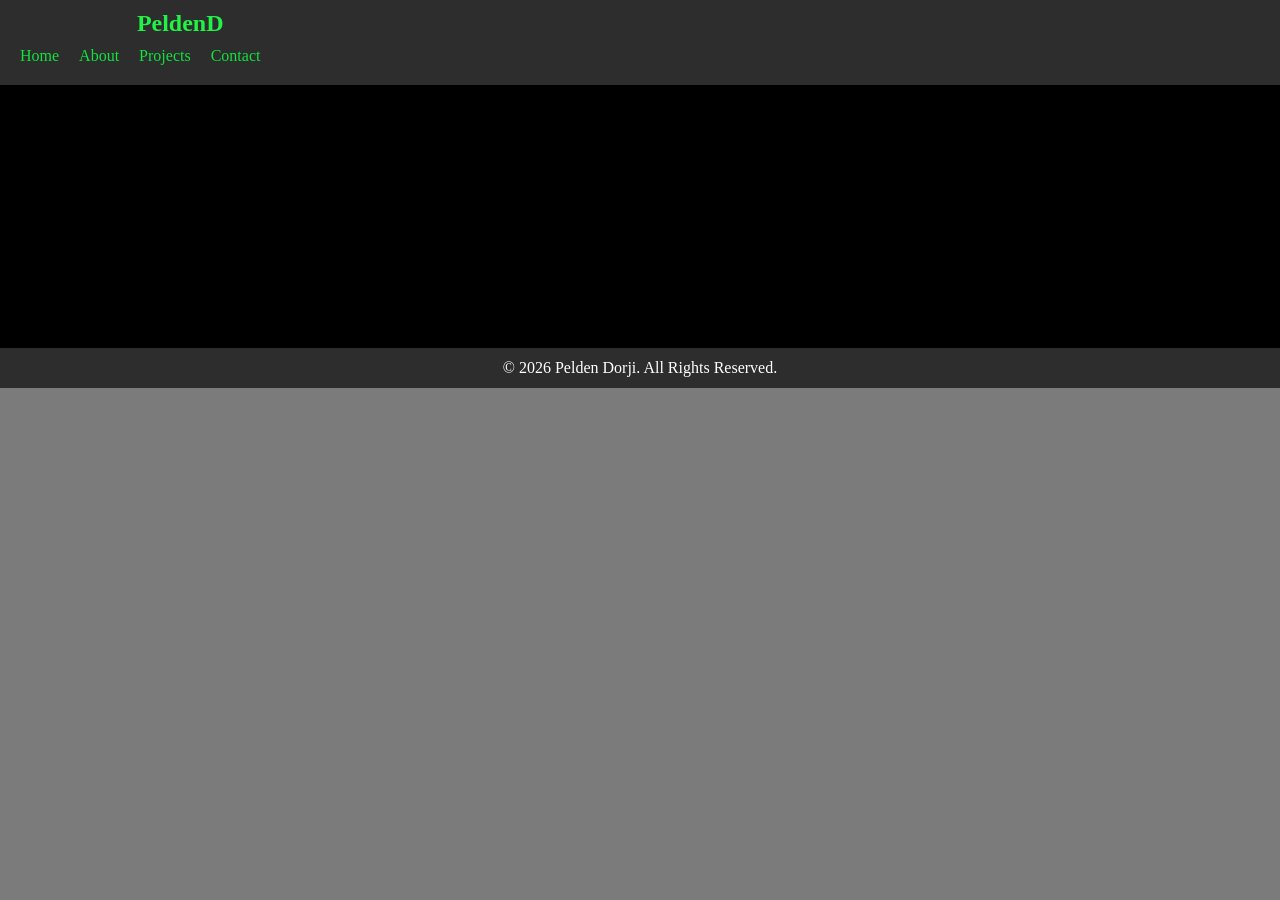
==== about.html @ 51febf12 "my first commit" ====
<!DOCTYPE html>
<html lang="en">
<head>
    <meta charset="UTF-8">
    <meta name="viewport" content="width=device-width, initial-scale=1.0">
    <title>About Me</title>
    <link rel="stylesheet" href="style.css">
</head>
<body>
    <header>
        <nav>
            <h2 class="logo">PeldenD</h2>
            <ul>
                <li><a href="index.html">Home</a></li>
                <li><a href="about.html">About</a></li>
                <li><a href="project.html">Projects</a></li>
                <li><a href="contact.html">Contact</a></li>
            </ul>
        </nav>
    </header>

    <section class="about">
        <h1>About Me</h1>
        <p>Hello! I'm Pelden Dorji, a passionate front-end developer. I enjoy building creative, responsive websites and exploring new web technologies. I focus on clean code, modern design, and smooth user experiences. I have experience with HTML, CSS, JavaScript, and frameworks like React.</p>
    </section>

    <footer>
        &copy; 2026 Pelden Dorji. All Rights Reserved.
    </footer>
</body>
</html>
---- style.css ----
*{
    padding: 0;
    margin: 0;
    box-sizing: border-box;
}
body {
   text-align: center;
    height: 100vh;
    background:#7b7b7b; 
   margin: 0;
}
header {
  background:#2D2D2D;
  display: flex;
  justify-content: space-between;
  padding: 10px;
  color: #71e62d;
} 
header h2 {
    margin-left: 40px;
    color: #22f145;
}
ul {
  display: flex;
  justify-content: space-around;
  margin-right: 40px;
}

ul a{
    text-decoration: none;
    color: #10e33e;
}

li {
  padding: 10px;
  list-style-type: none;
}
hr{
    color:white;
    height: 25px;
    border: none;
}
.parentCon {
    display: flex;
    justify-content: center;
    align-items: center;
    height: 100vh;
    padding: 80px 20px; 
    gap: 60px;
    background:black;
    line-height:30px;
}
.text {
    width: 50%;
    line-height: 40px;
    text-align: center; 
}
.text h2 {
    font-size: 50px;
    margin-bottom: 20px;
  color:white;

}
.text p{
    font-size: 30px;
    color:white;

}
.imgContainer  {
    width:40%;
}
.imgContainer img{
    width: 250px;
} 
/* ABOUT SECTION */
.about{
    background-color: black;
    padding: 100px 20px;
    margin: 0;
}
.about-grid-container {
    display: grid;
    grid-template-columns: 1fr 250px 1fr; /* Two side columns and a middle column for the image */
    grid-template-rows: auto auto;
    gap: 30px;
    align-items: center;
    max-width: 1000px;
    margin: 0 auto;
}

/* Center Profile Image */
section{
    padding-top: 100px;
    padding-bottom: 100px;
    overflow: hidden;
}
.about-profile {
    grid-column: 2;
    grid-row: 1 / span 2; /* Spans both rows to stay centered */
    display: flex;
    justify-content: center;
}

.about-profile img {
    width: 250px;
    height: 250px;
    border-radius: 50%; /* Circle shape */
    border: 5px solid #2aaa3c;
    object-fit: cover;
    box-shadow: 0 0 20px rgba(42, 170, 60, 0.5);
}

/* Info Cards Styling (Matching your theme) */
.info-card {
    background: linear-gradient(135deg, #daf1d4 0%, #98e59b 100%);
    padding: 20px;
    border-radius: 15px;
    color: black;
    text-align: center;
    border: 1px solid rgba(255, 255, 255, 0.3);
    box-shadow: 0 4px 15px rgba(0,0,0,0.2);
}

.info-card h3 {
    margin-bottom: 10px;
    color: #054618;
}

/* Positioning cards according to your wireframe */
.card-1 { grid-column: 1; grid-row: 1; }
.card-2 { grid-column: 3; grid-row: 1; }
.card-3 { grid-column: 1; grid-row: 2; }
.card-4 { grid-column: 3; grid-row: 2; }

/* Skills */
.skills{
    margin-top: 25px;
    background-color:black;
}
.skills span{
    display: inline-block;
    background-color:black;
    padding: 8px 18px;
    margin: 5px;
    border-radius: 20px;
    font-size: 14px;
}

/* project */
#projects {
    background-color: black; 
    padding: 100px 0;   
    color: white;   
}
#filterList{
    list-style-type: none;
    padding: 0;
    margin-bottom: 30px;
}
#filterList li {
   display: inline-block;
   padding: 10px;
   margin: 5px;
   border-radius: 30px;
   cursor: pointer;
   color: #ffffff;
   font-weight: bold;
   transition: 0.3s;
   background: #2aaa3c;
 }

#filterList li:nth-child(1){
    background: #4275ba;
}

#filterList li:nth-child(2){
    background: #00c07f;
}
#filterList li:nth-child(3){

    background: #cd5554;

}

#filterList li:hover {
    transform: scale(1.05);
}

#card-gallery-wrapper{
    list-style: none;
    padding: 0;
    display: grid;
    grid-template-columns: repeat(auto-fit, minmax(220px, 1fr));
    width: 90%;
    margin: auto;
    gap:20px;  
}

#card-gallery-wrapper li {
   background:white;
   border-radius: 10px;
   overflow: hidden;
   box-shadow: 0 4px 12px rgba(73, 223, 93, 0.1);
   transition: 0.3s;
 }

#card-gallery-wrapper li:hover{
    transform: scale(1.03);

}

#card-gallery-wrapper h4 {
   padding: 20px;
   margin: 0;
   color: #333
 }

#card-gallery-wrapper img {
   width: 100%;
   height: 150px;
   object-fit: cover; 

 }
.hidden {

    display: none;
}

.skills-card {
    background-color:black;
    color: white;
    padding: 50px;
    border-radius: 80px;
    width: 90%;
    margin: 50px auto;
    font-family: sans-serif;
    border: 1px solid #2aaa3c;
}
.skills-title {
    text-align: center;
    margin-bottom: 40px;
    font-size: 30px;
    color: #71e62d;
}

.skills-grid {
    display: grid;
    grid-template-columns: 1fr 1fr;
    gap: 30px;
}

.skill-header {
    display: flex;
    justify-content: space-between;
    margin-bottom: 10px;
    font-weight: bold;
    font-size: 14px;
}

skills span{
    background: #92A9E1;       
    color: #2D2D2D;
}

.progress-bar {
    width: 100%;
    background-color: rgba(232, 216, 183, 0.2);
    height: 12px;
    border-radius: 10px;
}

.fill {
    background-color:#5acd66;
    height: 100%;
    border-radius: 10px;
}

/* contact */
.contact-section {
    padding: 80px 20px;
    display: flex;
    justify-content: center;
    background-color: black;
}
.contact-card {
    background: linear-gradient(135deg, #daf1d4 0%, #98e59b 20%, #5acd66 40%, #2aaa3c 60%, #0c7c21 80%, #054618 100%);
    color:black;            
    backdrop-filter: blur(10px);
    border: 1px solid rgba(255, 255, 255, 0.2);
    padding: 40px;
    border-radius: 30px;
    text-align: center;
    width: 100%;
    max-width: 500px;
}
.contact-card h2 {
    color:black;
    margin-bottom: 30px;
    font-size: 24px;
}

.icon-group {
    display: flex;
    justify-content: center;
    gap: 30px;
}
.icon-group a {
    color:black;
    font-size: 30px;
    text-decoration: none;
    transition: 0.3s;
}
/* Simple hover for all icons */
.icon-group a:hover {
    color: #ffffff;
    transform: scale(1.2);
}
footer{
    background:#2D2D2D;
    height: 40px;
    display: flex;
    align-items: center;
    justify-content: center;
    color: #ffffff;
}
/* --- Media Query for Phones (600px and below) --- */
@media screen and (max-width: 600px) {
    
    /* 1. Header & Navigation */
    header {
        flex-direction: column;
        align-items: center;
        gap: 15px;
        padding: 20px 10px;
    }
    header h2 {
        margin-left: 0;
    }
    ul {
        margin-right: 0;
        font-size: 14px;
        gap: 5px;
    }

    /* 2. Hero Section */
    .parentCon {
        flex-direction: column-reverse; /* Puts image above text on mobile */
        height: auto;
        padding: 60px 20px;
        gap: 30px;
    }
    .text {
        width: 100%;
    }
    .text h2 {
        font-size: 32px;
    }
    .text p {
        font-size: 20px;
    }
    .imgContainer {
        width: 100%;
    }
    .imgContainer img {
        width: 200px;
    }

    /* 3. About Section Grid */
    .about-grid-container {
        grid-template-columns: 1fr; /* Stack everything in one column */
        grid-template-rows: auto;
        padding: 20px;
        gap: 20px;
    }
    .about-profile {
        grid-column: 1;
        grid-row: 1; /* Profile image stays at the top */
    }
    .about-profile img {
        width: 180px;
        height: 180px;
    }
    /* Move all cards into the same column */
    .card-1, .card-2, .card-3, .card-4 {
        grid-column: 1;
        grid-row: auto;
    }

    /* 4. Skills Section */
    .skills-grid {
        grid-template-columns: 1fr; /* Stack skill bars */
    }
    .skills-card {
        width: 95%;
        padding: 30px 20px;
        border-radius: 30px;
    }

    /* 5. Projects Section */
    #filterList li {
        font-size: 12px;
        padding: 8px 12px;
    }
    #card-gallery-wrapper {
        grid-template-columns: 1fr; /* Single column for project cards */
        width: 100%;
        padding: 0 20px;
    }

    /* 6. Contact Section */
    .contact-card {
        padding: 30px 15px;
        margin: 0 10px;
    }
    .icon-group {
        gap: 20px;
    }
}
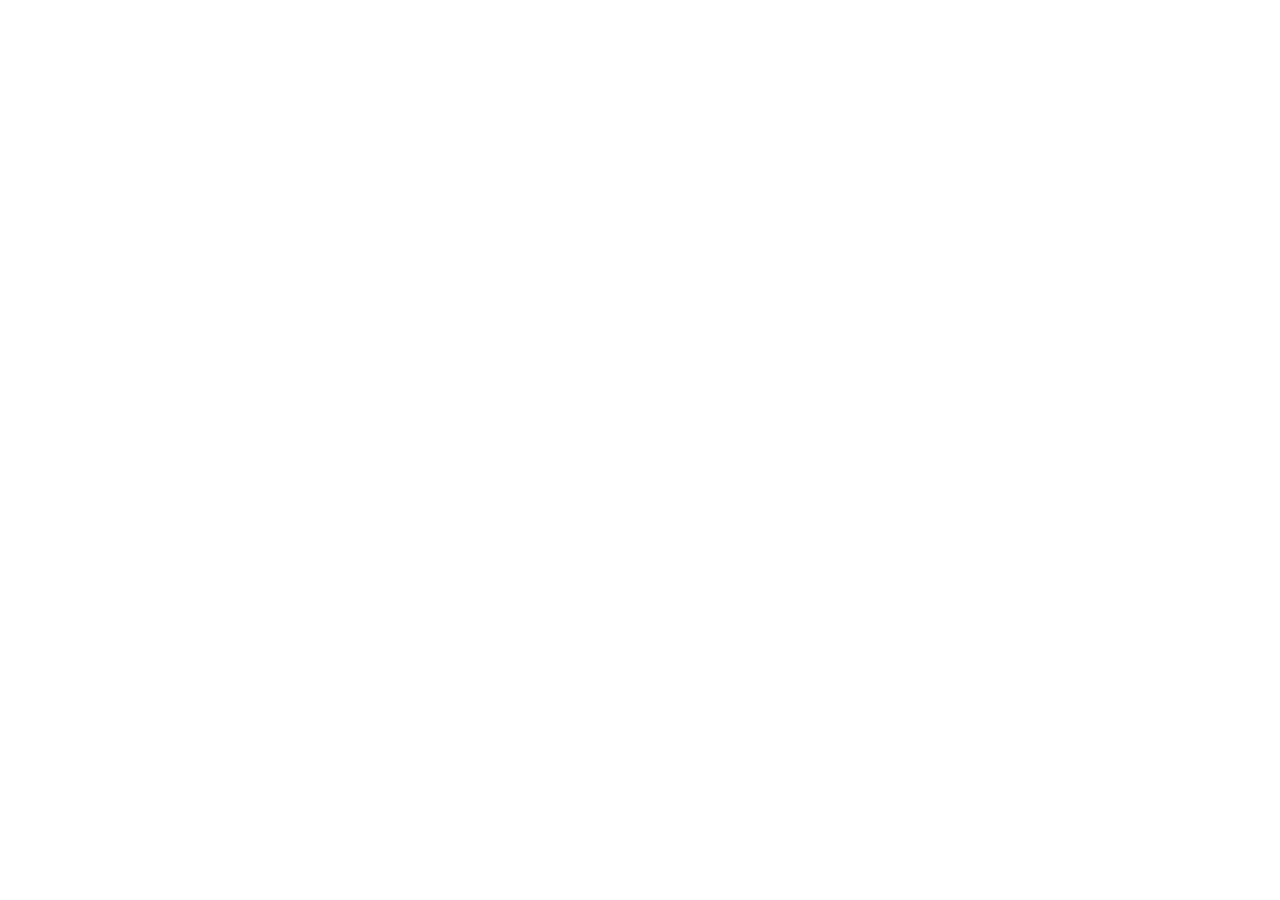
==== commit fc932bf9: "commented about htmls" ====
--- a/about.html
+++ b/about.html
@@ -1,10 +1,10 @@
-<!DOCTYPE html>
+<!-- <!DOCTYPE html>
 <html lang="en">
 <head>
     <meta charset="UTF-8">
     <meta name="viewport" content="width=device-width, initial-scale=1.0">
     <title>About Me</title>
-    <link rel="stylesheet" href="style.css">
+    <link rel="stylesheet" href="CSS/style.css">
 </head>
 <body>
     <header>
@@ -28,4 +28,4 @@
         &copy; 2026 Pelden Dorji. All Rights Reserved.
     </footer>
 </body>
-</html>+</html> -->
--- a/CSS/style.css
+++ b/CSS/style.css
@@ -0,0 +1,418 @@
+*{
+    padding: 0;
+    margin: 0;
+    box-sizing: border-box;
+}
+body {
+   text-align: center;
+    height: 100vh;
+    background:#7b7b7b; 
+   margin: 0;
+}
+header {
+  background:#2D2D2D;
+  display: flex;
+  justify-content: space-between;
+  padding: 10px;
+  color: #71e62d;
+} 
+header h2 {
+    margin-left: 40px;
+    color: #22f145;
+}
+ul {
+  display: flex;
+  justify-content: space-around;
+  margin-right: 40px;
+}
+
+ul a{
+    text-decoration: none;
+    color: #10e33e;
+}
+
+li {
+  padding: 10px;
+  list-style-type: none;
+}
+hr{
+    color:white;
+    height: 25px;
+    border: none;
+}
+.parentCon {
+    display: flex;
+    justify-content: center;
+    align-items: center;
+    height: 100vh;
+    padding: 80px 20px; 
+    gap: 60px;
+    background:black;
+    line-height:30px;
+}
+.text {
+    width: 50%;
+    line-height: 40px;
+    text-align: center; 
+}
+.text h2 {
+    font-size: 50px;
+    margin-bottom: 20px;
+  color:white;
+
+}
+.text p{
+    font-size: 30px;
+    color:white;
+
+}
+.imgContainer  {
+    width:40%;
+}
+.imgContainer img{
+    width: 250px;
+} 
+/* ABOUT SECTION */
+.about{
+    background-color: black;
+    padding: 100px 20px;
+    margin: 0;
+}
+.about-grid-container {
+    display: grid;
+    grid-template-columns: 1fr 250px 1fr; /* Two side columns and a middle column for the image */
+    grid-template-rows: auto auto;
+    gap: 30px;
+    align-items: center;
+    max-width: 1000px;
+    margin: 0 auto;
+}
+
+/* Center Profile Image */
+section{
+    padding-top: 100px;
+    padding-bottom: 100px;
+    overflow: hidden;
+}
+.about-profile {
+    grid-column: 2;
+    grid-row: 1 / span 2; /* Spans both rows to stay centered */
+    display: flex;
+    justify-content: center;
+}
+
+.about-profile img {
+    width: 250px;
+    height: 250px;
+    border-radius: 50%; /* Circle shape */
+    border: 5px solid #2aaa3c;
+    object-fit: cover;
+    box-shadow: 0 0 20px rgba(42, 170, 60, 0.5);
+}
+
+/* Info Cards Styling (Matching your theme) */
+.info-card {
+    background: linear-gradient(135deg, #daf1d4 0%, #98e59b 100%);
+    padding: 20px;
+    border-radius: 15px;
+    color: black;
+    text-align: center;
+    border: 1px solid rgba(255, 255, 255, 0.3);
+    box-shadow: 0 4px 15px rgba(0,0,0,0.2);
+}
+
+.info-card h3 {
+    margin-bottom: 10px;
+    color: #054618;
+}
+
+/* Positioning cards according to your wireframe */
+.card-1 { grid-column: 1; grid-row: 1; }
+.card-2 { grid-column: 3; grid-row: 1; }
+.card-3 { grid-column: 1; grid-row: 2; }
+.card-4 { grid-column: 3; grid-row: 2; }
+
+/* Skills */
+.skills{
+    margin-top: 25px;
+    background-color:black;
+}
+.skills span{
+    display: inline-block;
+    background-color:black;
+    padding: 8px 18px;
+    margin: 5px;
+    border-radius: 20px;
+    font-size: 14px;
+}
+
+/* project */
+#projects {
+    background-color: black; 
+    padding: 100px 0;   
+    color: white;   
+}
+#filterList{
+    list-style-type: none;
+    padding: 0;
+    margin-bottom: 30px;
+}
+#filterList li {
+   display: inline-block;
+   padding: 10px;
+   margin: 5px;
+   border-radius: 30px;
+   cursor: pointer;
+   color: #ffffff;
+   font-weight: bold;
+   transition: 0.3s;
+   background: #2aaa3c;
+ }
+
+#filterList li:nth-child(1){
+    background: #4275ba;
+}
+
+#filterList li:nth-child(2){
+    background: #00c07f;
+}
+#filterList li:nth-child(3){
+
+    background: #cd5554;
+
+}
+
+#filterList li:hover {
+    transform: scale(1.05);
+}
+
+#card-gallery-wrapper{
+    list-style: none;
+    padding: 0;
+    display: grid;
+    grid-template-columns: repeat(auto-fit, minmax(220px, 1fr));
+    width: 90%;
+    margin: auto;
+    gap:20px;  
+}
+
+#card-gallery-wrapper li {
+   background:white;
+   border-radius: 10px;
+   overflow: hidden;
+   box-shadow: 0 4px 12px rgba(73, 223, 93, 0.1);
+   transition: 0.3s;
+ }
+
+#card-gallery-wrapper li:hover{
+    transform: scale(1.03);
+
+}
+
+#card-gallery-wrapper h4 {
+   padding: 20px;
+   margin: 0;
+   color: #333
+ }
+
+#card-gallery-wrapper img {
+   width: 100%;
+   height: 150px;
+   object-fit: cover; 
+
+ }
+.hidden {
+
+    display: none;
+}
+
+.skills-card {
+    background-color:black;
+    color: white;
+    padding: 50px;
+    border-radius: 80px;
+    width: 90%;
+    margin: 50px auto;
+    font-family: sans-serif;
+    border: 1px solid #2aaa3c;
+}
+.skills-title {
+    text-align: center;
+    margin-bottom: 40px;
+    font-size: 30px;
+    color: #71e62d;
+}
+
+.skills-grid {
+    display: grid;
+    grid-template-columns: 1fr 1fr;
+    gap: 30px;
+}
+
+.skill-header {
+    display: flex;
+    justify-content: space-between;
+    margin-bottom: 10px;
+    font-weight: bold;
+    font-size: 14px;
+}
+
+skills span{
+    background: #92A9E1;       
+    color: #2D2D2D;
+}
+
+.progress-bar {
+    width: 100%;
+    background-color: rgba(232, 216, 183, 0.2);
+    height: 12px;
+    border-radius: 10px;
+}
+
+.fill {
+    background-color:#5acd66;
+    height: 100%;
+    border-radius: 10px;
+}
+
+/* contact */
+.contact-section {
+    padding: 80px 20px;
+    display: flex;
+    justify-content: center;
+    background-color: black;
+}
+.contact-card {
+    background: linear-gradient(135deg, #daf1d4 0%, #98e59b 20%, #5acd66 40%, #2aaa3c 60%, #0c7c21 80%, #054618 100%);
+    color:black;            
+    backdrop-filter: blur(10px);
+    border: 1px solid rgba(255, 255, 255, 0.2);
+    padding: 40px;
+    border-radius: 30px;
+    text-align: center;
+    width: 100%;
+    max-width: 500px;
+}
+.contact-card h2 {
+    color:black;
+    margin-bottom: 30px;
+    font-size: 24px;
+}
+
+.icon-group {
+    display: flex;
+    justify-content: center;
+    gap: 30px;
+}
+.icon-group a {
+    color:black;
+    font-size: 30px;
+    text-decoration: none;
+    transition: 0.3s;
+}
+/* Simple hover for all icons */
+.icon-group a:hover {
+    color: #ffffff;
+    transform: scale(1.2);
+}
+footer{
+    background:#2D2D2D;
+    height: 40px;
+    display: flex;
+    align-items: center;
+    justify-content: center;
+    color: #ffffff;
+}
+/* --- Media Query for Phones (600px and below) --- */
+@media screen and (max-width: 600px) {
+    
+    /* 1. Header & Navigation */
+    header {
+        flex-direction: column;
+        align-items: center;
+        gap: 15px;
+        padding: 20px 10px;
+    }
+    header h2 {
+        margin-left: 0;
+    }
+    ul {
+        margin-right: 0;
+        font-size: 14px;
+        gap: 5px;
+    }
+
+    /* 2. Hero Section */
+    .parentCon {
+        flex-direction: column-reverse; /* Puts image above text on mobile */
+        height: auto;
+        padding: 60px 20px;
+        gap: 30px;
+    }
+    .text {
+        width: 100%;
+    }
+    .text h2 {
+        font-size: 32px;
+    }
+    .text p {
+        font-size: 20px;
+    }
+    .imgContainer {
+        width: 100%;
+    }
+    .imgContainer img {
+        width: 200px;
+    }
+
+    /* 3. About Section Grid */
+    .about-grid-container {
+        grid-template-columns: 1fr; /* Stack everything in one column */
+        grid-template-rows: auto;
+        padding: 20px;
+        gap: 20px;
+    }
+    .about-profile {
+        grid-column: 1;
+        grid-row: 1; /* Profile image stays at the top */
+    }
+    .about-profile img {
+        width: 180px;
+        height: 180px;
+    }
+    /* Move all cards into the same column */
+    .card-1, .card-2, .card-3, .card-4 {
+        grid-column: 1;
+        grid-row: auto;
+    }
+
+    /* 4. Skills Section */
+    .skills-grid {
+        grid-template-columns: 1fr; /* Stack skill bars */
+    }
+    .skills-card {
+        width: 95%;
+        padding: 30px 20px;
+        border-radius: 30px;
+    }
+
+    /* 5. Projects Section */
+    #filterList li {
+        font-size: 12px;
+        padding: 8px 12px;
+    }
+    #card-gallery-wrapper {
+        grid-template-columns: 1fr; /* Single column for project cards */
+        width: 100%;
+        padding: 0 20px;
+    }
+
+    /* 6. Contact Section */
+    .contact-card {
+        padding: 30px 15px;
+        margin: 0 10px;
+    }
+    .icon-group {
+        gap: 20px;
+    }
+}
